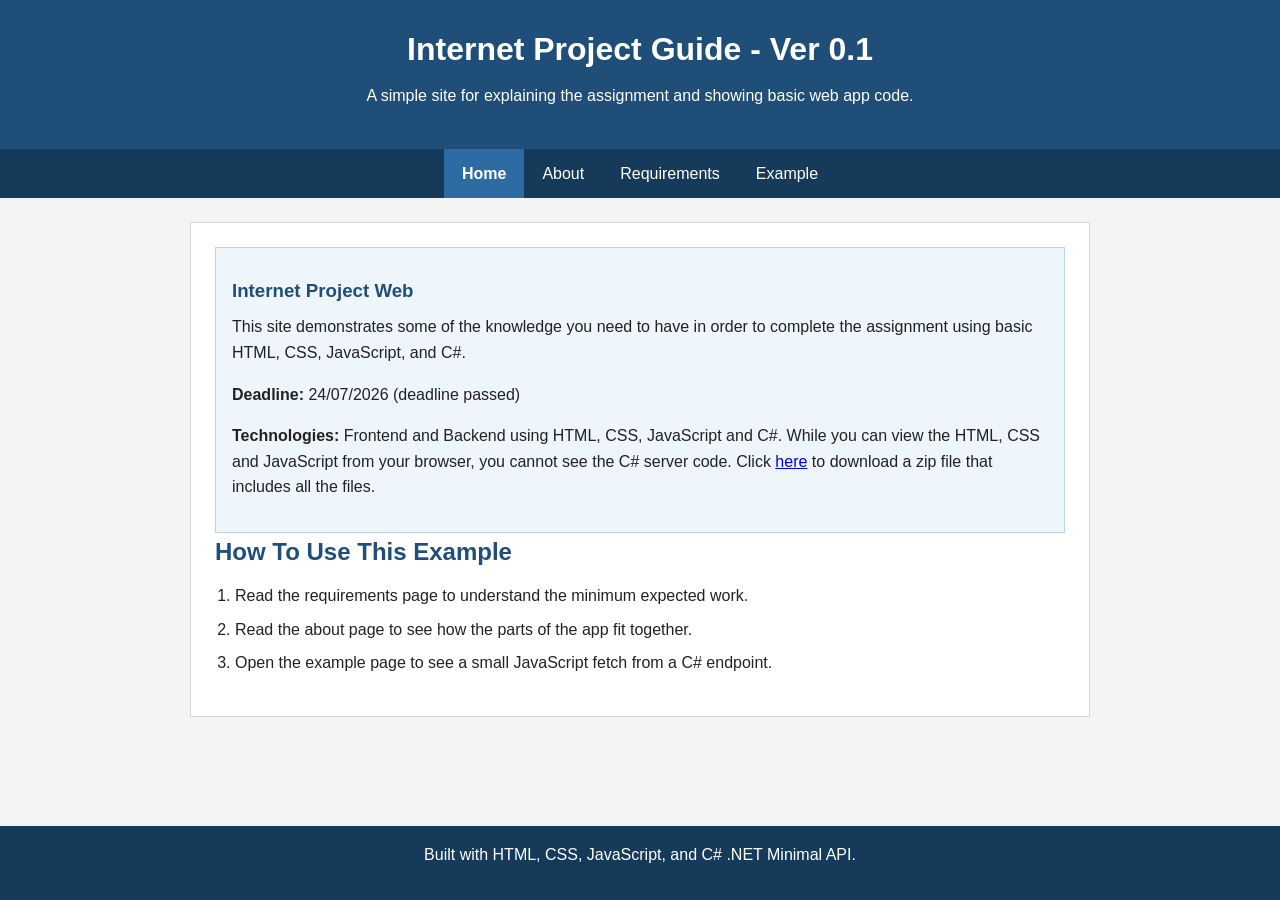
==== wwwroot/index.html @ a9e9766c "first commit" ====
<!DOCTYPE html>
<html lang="en">
<head>
    <meta charset="UTF-8">
    <meta name="viewport" content="width=device-width, initial-scale=1.0">
    <title>Internet Project Guide</title>
    <link rel="stylesheet" href="style.css">
</head>
<body>
    <header>
        <h1>Internet Project Guide - Ver 0.1</h1>
        <p>A simple  site for explaining the assignment and showing basic web app code.</p>
    </header>

    <nav>
        <a href="index.html">Home</a>
        <a href="about.html">About</a>
        <a href="requirements.html">Requirements</a>
        <a href="examples.html">Example</a>
    </nav>

    <main>
        <section>
            
            
            <div class="panel">
                <h3>Internet Project Web</h3>
                <p>This site demonstrates some of the knowledge you need to have in order to complete the assignment using basic HTML, CSS, JavaScript, and C#.</p>
                <p><strong>Deadline:</strong> 24/07/2026 <span id="days-left"></span></p>
                <p><strong>Technologies:</strong> Frontend and Backend using HTML, CSS, JavaScript and C#. While you can view the HTML, CSS and JavaScript from your
                    browser, you cannot see the C# server code.
                    Click <a href="program.cs.zip" download>here</a> to download a zip file that includes all the files.</p>
            </div>
            


            <h2>How To Use This Example</h2>
            <ol>
                <li>Read the requirements page to understand the minimum expected work.</li>
                <li>Read the about page to see how the parts of the app fit together.</li>
                <li>Open the example page to see a small JavaScript fetch from a C# endpoint.</li>
            </ol>

            <!-- <h2>Simple Structure</h2>
            <table>
                <thead>
                    <tr>
                        <th>Part</th>
                        <th>Purpose</th>
                    </tr>
                </thead>
                <tbody>
                    <tr>
                        <td>HTML pages</td>
                        <td>Present the assignment information in a clear way.</td>
                    </tr>
                    <tr>
                        <td>style.css</td>
                        <td>Apply one shared layout and simple styling.</td>
                    </tr>
                    <tr>
                        <td>script.js</td>
                        <td>Highlight the current page and show the date.</td>
                    </tr>
                    <tr>
                        <td>Program.cs</td>
                        <td>Serve the static files from the wwwroot folder.</td>
                    </tr>
                </tbody>
            </table> -->
        </section>
    </main>

    <footer>
        <p>Built with HTML, CSS, JavaScript, and C# .NET Minimal API.</p>
    </footer>

    <script src="script.js"></script>
</body>
</html>
---- wwwroot/style.css ----
/* Main Stylesheet */
* {
    margin: 0;
    padding: 0;
    box-sizing: border-box;
}

body {
    font-family: Arial, sans-serif;
    line-height: 1.6;
    color: #222;
    background-color: #f4f4f4;
    min-height: 100vh;
    display: flex;
    flex-direction: column;
}

header {
    background-color: #1f4e79;
    color: #fff;
    padding: 24px 16px;
    text-align: center;
}

header h1 {
    margin-bottom: 8px;
    font-size: 2rem;
}

nav {
    background-color: #163a5a;
    display: flex;
    justify-content: center;
    flex-wrap: wrap;
}

nav a {
    color: #fff;
    padding: 12px 18px;
    text-decoration: none;
}

nav a:hover {
    background-color: #245b8d;
}

nav a.active {
    background-color: #2d6ca2;
    font-weight: bold;
}

main {
    width: min(900px, calc(100% - 32px));
    margin: 24px auto;
}

section {
    background-color: #fff;
    border: 1px solid #d6d6d6;
    padding: 24px;
    margin-bottom: 20px;
}

h2 {
    margin-bottom: 12px;
    color: #1f4e79;
}

h3 {
    margin: 12px 0 8px;
    color: #1f4e79;
}

p,
ul,
ol,
table,
img,
pre {
    margin-bottom: 16px;
}

li {
    margin-left: 20px;
    margin-bottom: 8px;
}

table {
    width: 100%;
    border-collapse: collapse;
}

th,
td {
    border: 1px solid #cfcfcf;
    padding: 10px;
    text-align: left;
}

img {
    max-width: 100%;
    height: auto;
    border: 1px solid #ccc;
}

pre {
    background-color: #f0f0f0;
    border: 1px solid #d6d6d6;
    padding: 12px;
    overflow-x: auto;
}

.panel {
    background-color: #eef5fb;
    border: 1px solid #b9d2e6;
    padding: 16px;
}
.panel2 {
    background-color: #eed5ab;
    border: 1px solid #b9d2e6;
    padding: 16px;
}

.img-float {
    float: right;
    width: 120px;
    margin: 0 0 16px 24px;
}

.hover-info {
    font-size: 0.85em;
    color: #555;
    background-color: #eef5fb;
    border: 1px solid #b9d2e6;
    padding: 3px 8px;
    border-radius: 4px;
    margin-left: 8px;
}

footer {
    background-color: #163a5a;
    color: #fff;
    text-align: center;
    padding: 16px;
    margin-top: auto;
}

@media (max-width: 768px) {
    header h1 {
        font-size: 1.6rem;
    }

    nav a {
        width: 100%;
        text-align: center;
    }

    main {
        width: calc(100% - 20px);
    }

    section {
        padding: 16px;
    }
}
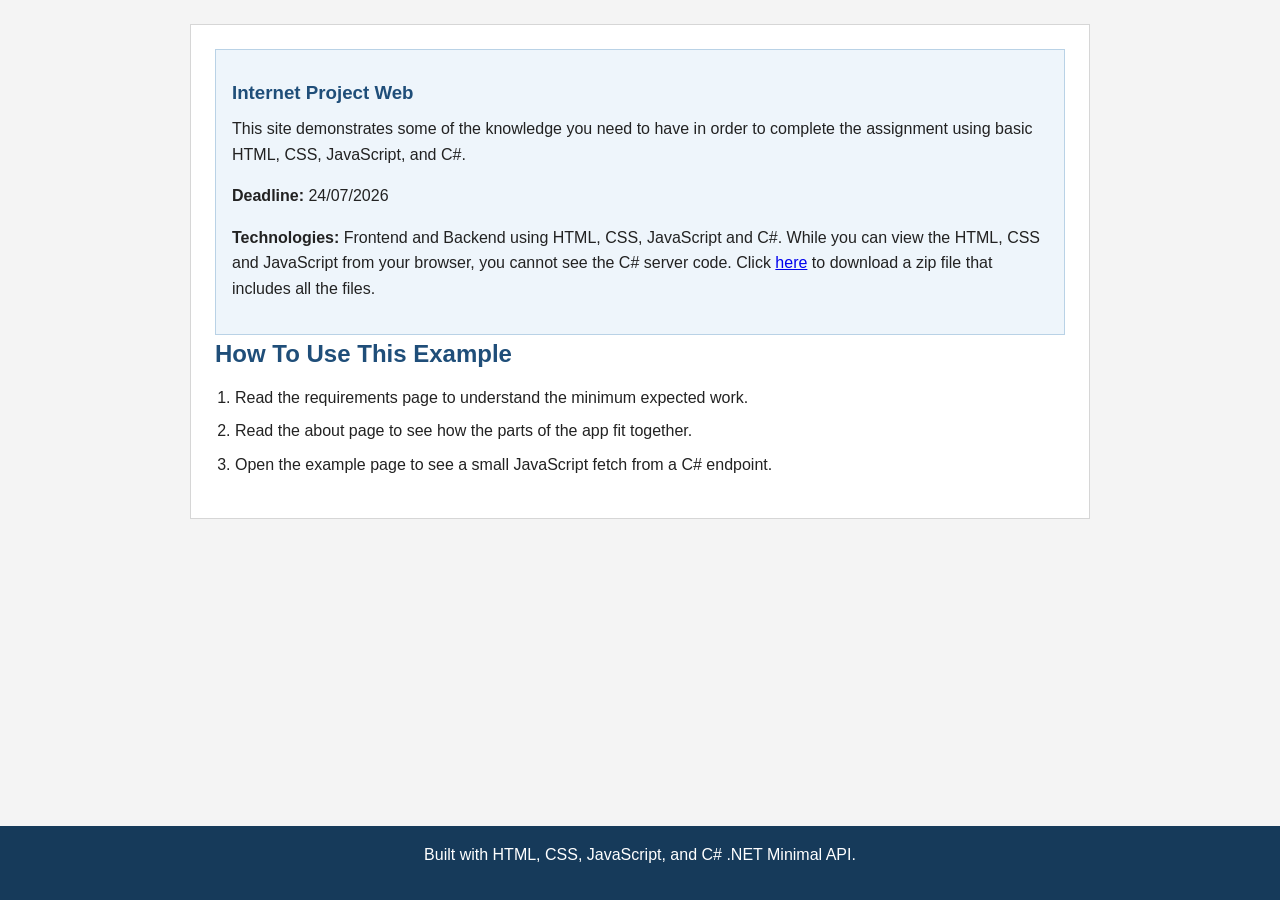
==== commit 5bdabd5f: "az2" ====
--- a/wwwroot/index.html
+++ b/wwwroot/index.html
@@ -7,17 +7,8 @@
     <link rel="stylesheet" href="style.css">
 </head>
 <body>
-    <header>
-        <h1>Internet Project Guide - Ver 0.1</h1>
-        <p>A simple  site for explaining the assignment and showing basic web app code.</p>
-    </header>
-
-    <nav>
-        <a href="index.html">Home</a>
-        <a href="about.html">About</a>
-        <a href="requirements.html">Requirements</a>
-        <a href="examples.html">Example</a>
-    </nav>
+    
+    <div id="shared-header"></div>
 
     <main>
         <section>
--- a/wwwroot/style.css
+++ b/wwwroot/style.css
@@ -3,6 +3,9 @@
     margin: 0;
     padding: 0;
     box-sizing: border-box;
+}
+html {
+    overflow-y: scroll;
 }
 
 body {
@@ -14,6 +17,7 @@
     display: flex;
     flex-direction: column;
 }
+
 
 header {
     background-color: #1f4e79;
@@ -38,6 +42,7 @@
     color: #fff;
     padding: 12px 18px;
     text-decoration: none;
+    font-weight: 600;
 }
 
 nav a:hover {
@@ -46,7 +51,7 @@
 
 nav a.active {
     background-color: #2d6ca2;
-    font-weight: bold;
+    /*font-weight: bold;*/
 }
 
 main {
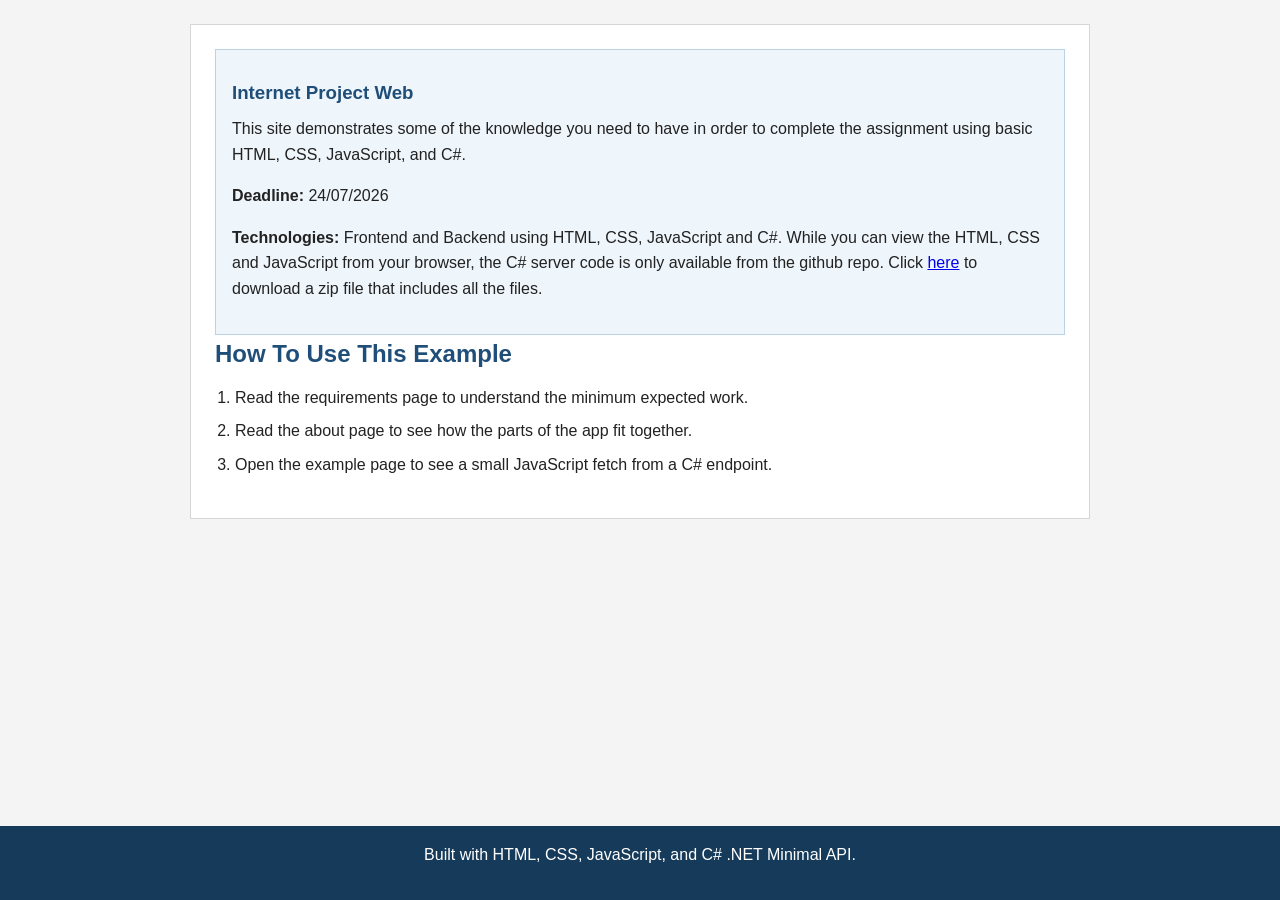
==== commit 35376462: "with nessageboard" ====
--- a/wwwroot/index.html
+++ b/wwwroot/index.html
@@ -19,7 +19,7 @@
                 <p>This site demonstrates some of the knowledge you need to have in order to complete the assignment using basic HTML, CSS, JavaScript, and C#.</p>
                 <p><strong>Deadline:</strong> 24/07/2026 <span id="days-left"></span></p>
                 <p><strong>Technologies:</strong> Frontend and Backend using HTML, CSS, JavaScript and C#. While you can view the HTML, CSS and JavaScript from your
-                    browser, you cannot see the C# server code.
+                    browser, the C# server code is only available from the github repo.
                     Click <a href="program.cs.zip" download>here</a> to download a zip file that includes all the files.</p>
             </div>
             
